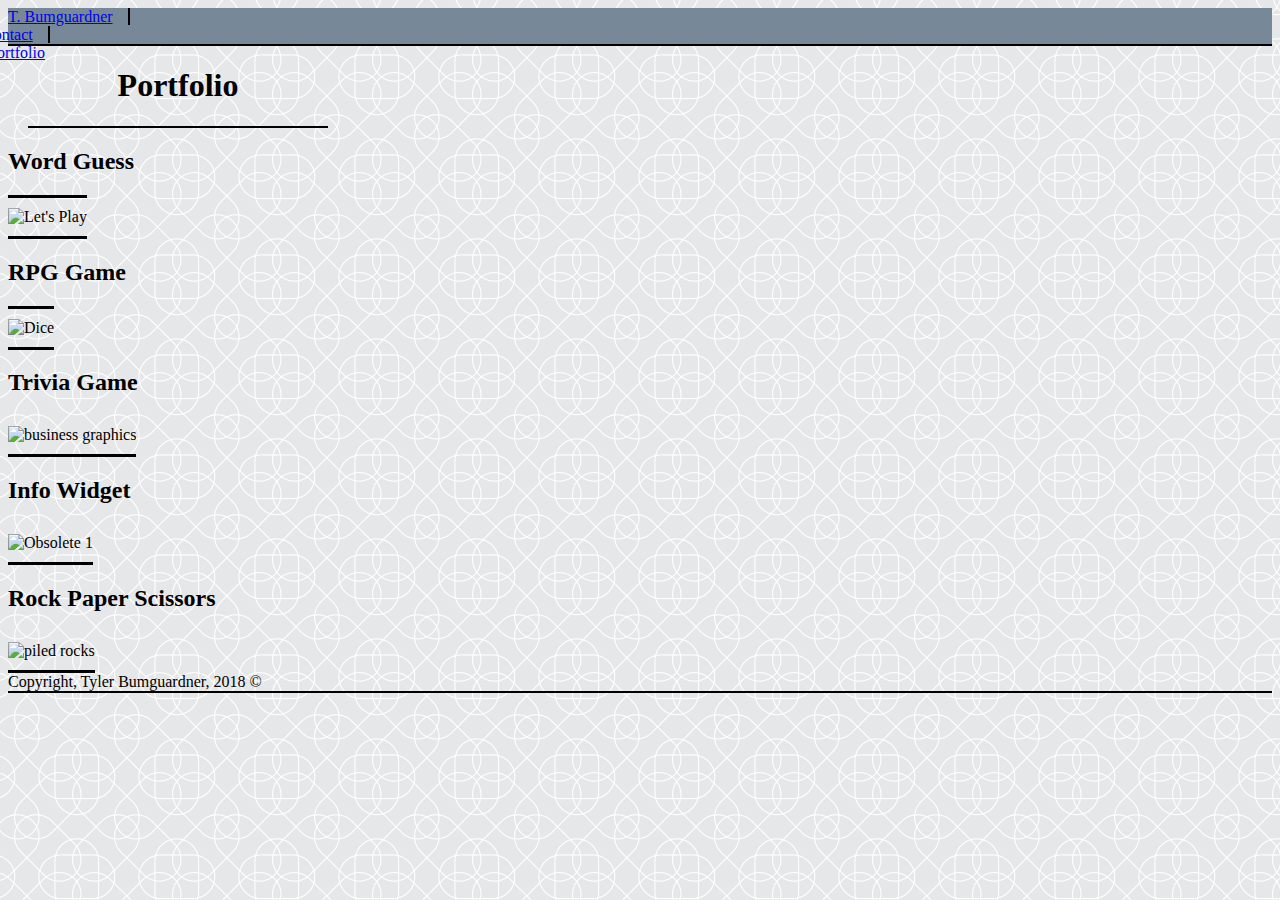
==== portfolio.html @ df636ad0 "added media queries" ====
<!DOCTYPE html>
<html lang="en">

<head>
    <meta charset="UTF-8">
    <meta name="viewport" content="width=device-width, initial-scale=1.0">
    <meta http-equiv="X-UA-Compatible" content="ie=edge">
    <title>Portfolio</title>
    <link rel="stylesheet" href="https://stackpath.bootstrapcdn.com/bootstrap/4.1.3/css/bootstrap.min.css" integrity="sha384-MCw98/SFnGE8fJT3GXwEOngsV7Zt27NXFoaoApmYm81iuXoPkFOJwJ8ERdknLPMO"
        crossorigin="anonymous">
    <link rel="stylesheet" href="assets/styles/styles.css">
</head>

<body>
    <style>
        body {
            background-image: url(assets/images/intersection.png)
        }
    </style>

    <header>
        <nav class="navbar fixed-left navbar-dark bg-dark" style="background-color:lightslategray">
            <div class="container">
                <div class="row">
                    <div class="col">
                        <a class="navbar-brand mainpage" href="index.html">T. Bumguardner</a>
                    </div>
                    <div class="col">
                        <a class="contactlink navbar-brand" href="contact.html">Contact</a>
                    </div>
                    <div class="col">
                        <a class="portfoliolink navbar-brand" href="portfolio.html">Portfolio</a>
                    </div>
                </div>
            </div>
            </div>
        </nav>
    </header>

    <div class="container">
        <div class="row">
            <div class="col">
                <div class="portfolioheader">
                    <h1>Portfolio</h1>
                </div>

            </div>
        </div>
        <div class="row">
            <div class="col wordguessalign">
                <h2>Word Guess</h2>
                <img class="wordguessimg" src="https://images.freeimages.com/images/large-previews/76b/let-s-play-1425697.jpg"
                    alt="Let's Play">
            </div>
            <div class="col">
                <h2>RPG Game</h2>
                <img class="rpggame" src="https://images.freeimages.com/images/large-previews/b3e/dice-1469104.jpg" alt="Dice">
            </div>
        </div>
        <div class="row">
            <div class="col">
                <h2>Trivia Game</h2>
                <img src="https://images.freeimages.com/images/small-previews/b7c/business-graphics-1056973.jpg" alt="business graphics"
                    class="triviagameimg">
            </div>
            <div class="col">
                <h2>Info Widget</h2>
                <img src="https://images.freeimages.com/images/large-previews/172/obsolete-1-1242483.jpg" alt="Obsolete 1"
                    class="infogame">
            </div>
        </div>
        <div class="row">
            <div class="col">
                <h2>Rock Paper Scissors</h2>
                <img src="https://images.freeimages.com/images/small-previews/d88/piled-rocks-1456131.jpg" alt="piled rocks"
                    class="rockpaperscissorgame">
            </div>
        </div>
    </div>

    <footer>
        <div class="container-fluid">
            <div class="row">

                <div class="col">
                    <nav class="navbar fixed-bottom navbar-light bg-light justify-content-md-center">
                        Copyright, Tyler Bumguardner, 2018 &copy
                    </nav>
                </div>

            </div>
        </div>
    </footer>

</body>

</html>
---- assets/styles/styles.css ----
/* .portfoliolink {
    float: right;
    border-style: solid;
    border-width: 2px;
} */

.contactlink {
    /* float: right; */
    
}

.Aligner-item {
    margin-left: 20%;
    margin-top: 10%;
    border-style: solid;
    border-width: 2px;
    border-color: black;
}

.Aligner-text {
    margin-top: 5%;
    border-style: solid;
    border-width: 2px;
    border-color: black;
    margin-bottom: 100px;
}

.portfolioheader {
    border-color: black;
    border-bottom-style: solid;
    text-align: center;
    max-width: 300px;
    margin-left: 20px;
    margin-top: 20px;
    border-width: 2px;
}

.mainpage {
    border-right-style: solid;
    border-color: black;
    padding-right: 15px;
    border-width: 2px;
}

.contactlink {
    border-right-style: solid;
    border-color: black;
    padding-right: 15px;
    border-width: 2px;
    margin-left: -25px;
}

.portfoliolink {
    float: left;
    margin-left: -20px;
}

.navbar {
    border-bottom-style: solid;
    border-width: 2px;
    border-color: black;
}

.rpggame {
    padding-bottom: 10px;
    padding-top: 10px;
    border-top-style: solid;
    border-bottom-style: solid;
    width: 250px;
    height: 270px;
}

.wordguessimg {
    padding-bottom: 10px;
    padding-top: 10px;
    border-top-style: solid;
    border-bottom-style: solid;
    width: 250px;
    height: 270px;
}

.triviagameimg {
    padding-bottom: 10px;
    padding-top: 10px;
    border-bottom-style: solid;
    width: 250px;
    height: 270px;
}

.infogame {
    padding-bottom: 10px;
    padding-top: 10px;
    border-bottom-style: solid;
    width: 250px;
    height: 270px;
}

.rockpaperscissorgame {
    padding-bottom: 10px;
    padding-top: 10px;
    border-bottom-style: solid;
    width: 250px;
    height: 270px;
}

.aboutmemedia {
    border-bottom-style: solid;
    border-width: 2px;
    width: 200px;
}

.contactmemedia {
    border-bottom-style: solid;
    border-width: 2px;
    width: 240px;
    margin-bottom: 20px;
}

@media screen and (max-width: 320px) {

    .wordguessimg {
        height: 120px;
        width: 100px;
    }

    .rpggame {
        height: 120px;
        width: 100px;
    }

    .infogame {
        height: 120px;
        width: 100px;
    }

    .triviagameimg {
        height: 120px;
        width: 100px;
    }

    .rockpaperscissorgame {
        height: 120px;
        width: 100px;
    }

    h1 {
        font-size: 16px;
        width: auto;
    }

    h2 {
        font-size: 14px;
        width: auto;
    }
    
    .contactmemedia {
        width: auto;
        padding-top: 5px;
        padding-bottom: 1px;
    }

    footer {
        font-size: 10px;
    }

    .contactlink {
        border-right-style: none;
        font-size: 14px;
        margin: 0px;
        padding: 0%;
        float: left;
    }

    .mainpage {
        border-right-style: none;
        font-size: 14px;
        margin: 0%;
        padding: 0%;
        float: left;
    }

    .portfoliolink{
        font-size: 14px;
        margin: 0%;
        padding: 0%;
        float: left;
    }
    
    .controls {
        padding: 10%;
        padding-top: 0%;
    }

    .Aligner-text {
        padding-left: 10%;
        padding-right: 10%;
        margin-right: 10%;
        margin-left: 10%;
    }
}

@media screen and (max-width: 768px) {

    .Aligner-item {
        height: 150px;
        width: 150px;
    }

    .Aligner-text {
        padding-left: 10%;
        padding-right: 10%;
        margin-right: 10%;
        margin-left: 10%;
    }

    .wordguessimg {
        height: 170px;
        width: 150px;
    }

    .rpggame {
        height: 170px;
        width: 150px;
    }

    .infogame {
        height: 170px;
        width: 150px;
    }

    .triviagameimg {
        height: 170px;
        width: 150px;
    }

    .rockpaperscissorgame {
        height: 170px;
        width: 150px;
    }

    h2 {
        font-size: 16px;
    }

    footer {
        font-size: 12px;
    }

    .controls {
        padding: 10%;
        padding-top: 0%;
    }
}
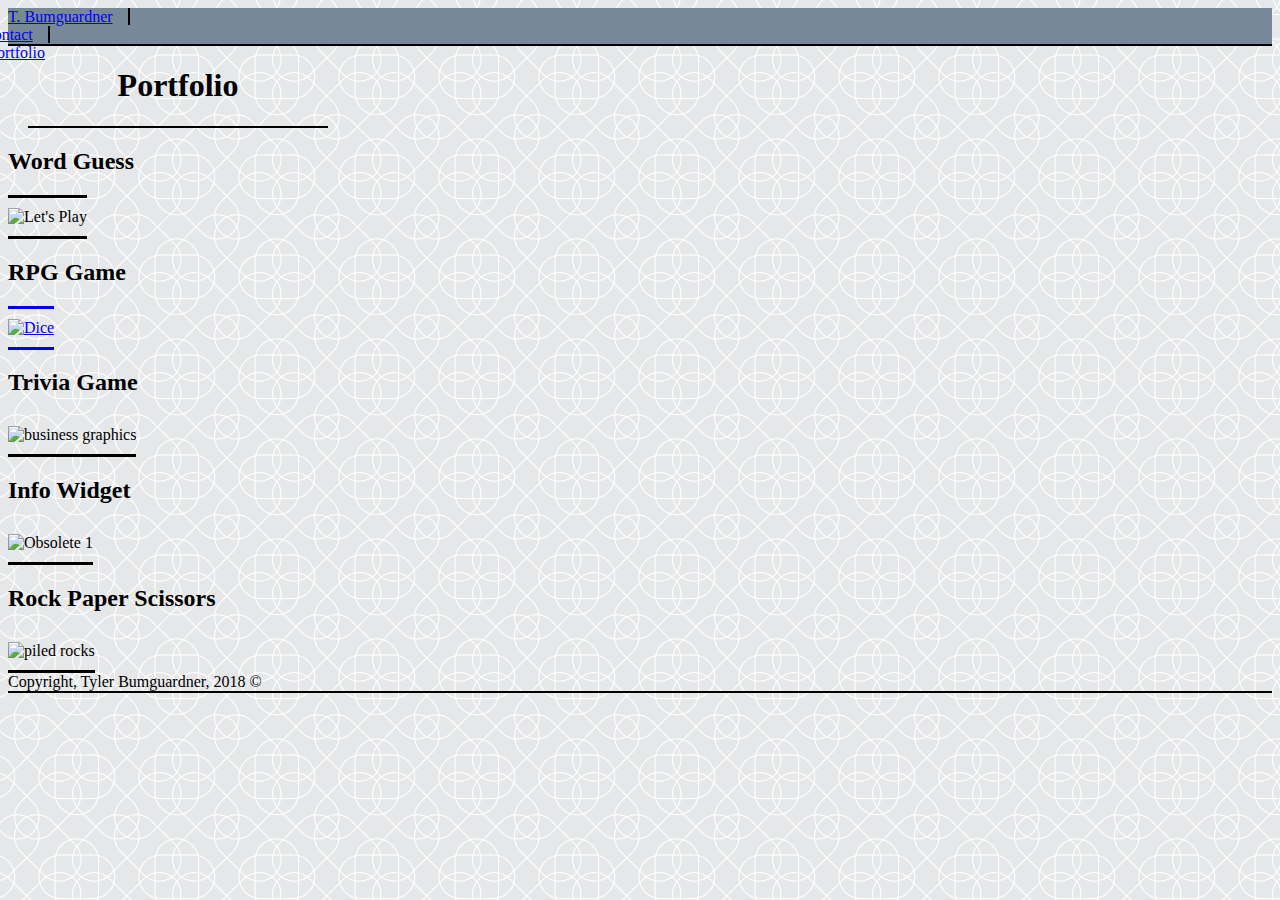
==== commit 4c660702: "added rpg game link to portfolio" ====
--- a/portfolio.html
+++ b/portfolio.html
@@ -54,7 +54,13 @@
             </div>
             <div class="col">
                 <h2>RPG Game</h2>
-                <img class="rpggame" src="https://images.freeimages.com/images/large-previews/b3e/dice-1469104.jpg" alt="Dice">
+                <a href="https://stickontattoos.github.io/unit-4-game/"><img class="rpggame" src="https://images.freeimages.com/images/large-previews/b3e/dice-1469104.jpg" alt="Dice" target="_blank"></a>
+                <!-- <input 
+                type="image" 
+                class="rpggame" 
+                a href =url"https://stickontattoos.github.io/unit-4-game/" src="https://images.freeimages.com/images/large-previews/b3e/dice-1469104.jpg" 
+                target="_blank"
+                alt="Dice"> -->
             </div>
         </div>
         <div class="row">
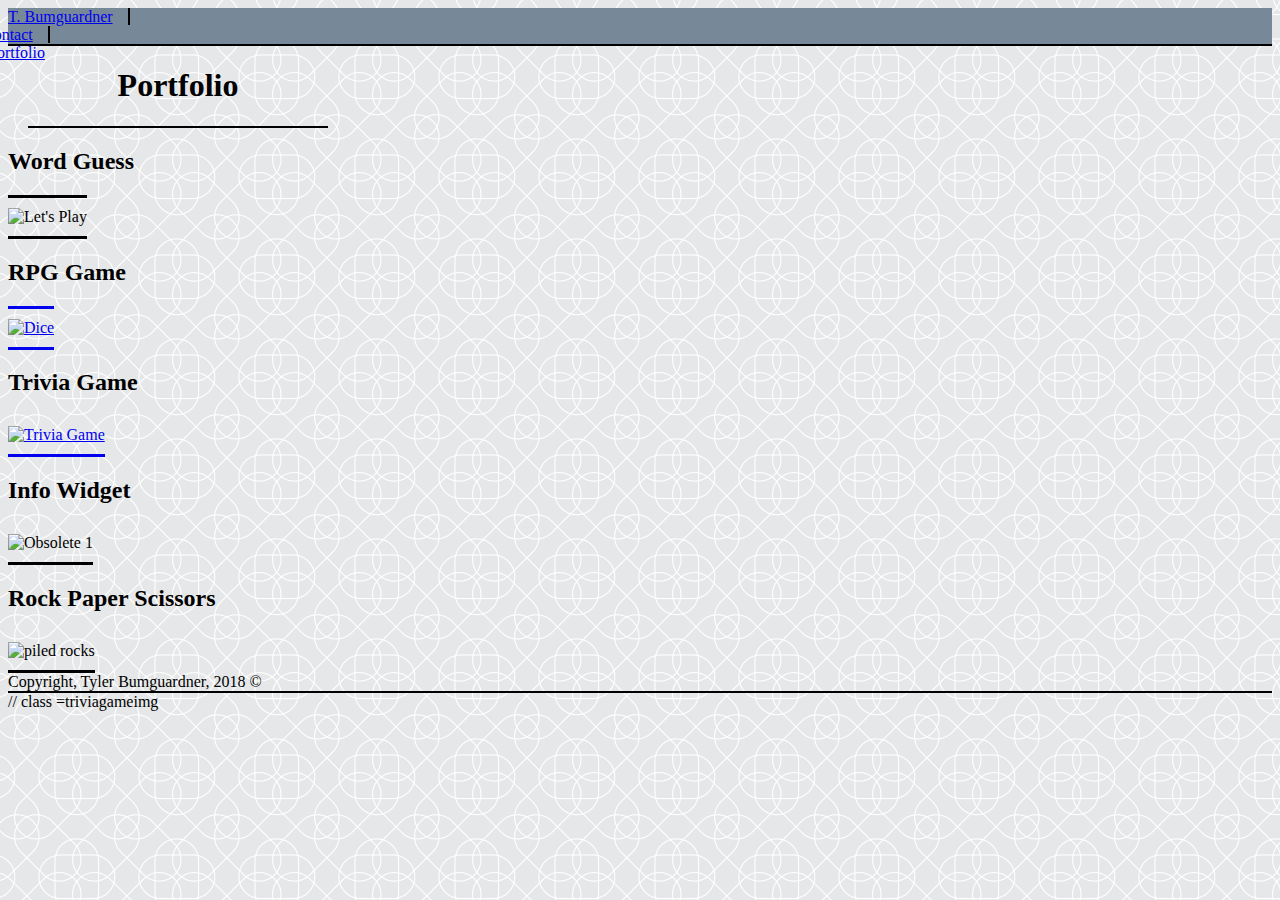
==== commit 592d71e1: "added Trivia Game link" ====
--- a/portfolio.html
+++ b/portfolio.html
@@ -54,7 +54,8 @@
             </div>
             <div class="col">
                 <h2>RPG Game</h2>
-                <a href="https://stickontattoos.github.io/unit-4-game/"><img class="rpggame" src="https://images.freeimages.com/images/large-previews/b3e/dice-1469104.jpg" alt="Dice" target="_blank"></a>
+                <a href="https://stickontattoos.github.io/unit-4-game/"><img class="rpggame" src="https://images.freeimages.com/images/large-previews/b3e/dice-1469104.jpg"
+                        alt="Dice" target="_blank"></a>
                 <!-- <input 
                 type="image" 
                 class="rpggame" 
@@ -66,8 +67,10 @@
         <div class="row">
             <div class="col">
                 <h2>Trivia Game</h2>
-                <img src="https://images.freeimages.com/images/small-previews/b7c/business-graphics-1056973.jpg" alt="business graphics"
-                    class="triviagameimg">
+                <a href="https://stickontattoos.github.io/TriviaGame/"><img class="triviagameimg" src="https://images.freeimages.com/images/large-previews/b3e/dice-1469104.jpg"
+                    alt="Trivia Game" target="_blank"></a>
+                <!-- <img src="https://images.freeimages.com/images/small-previews/b7c/business-graphics-1056973.jpg" alt="business graphics"
+                    class="triviagameimg"> -->
             </div>
             <div class="col">
                 <h2>Info Widget</h2>
@@ -100,4 +103,6 @@
 
 </body>
 
-</html>+</html>
+
+// class =triviagameimg